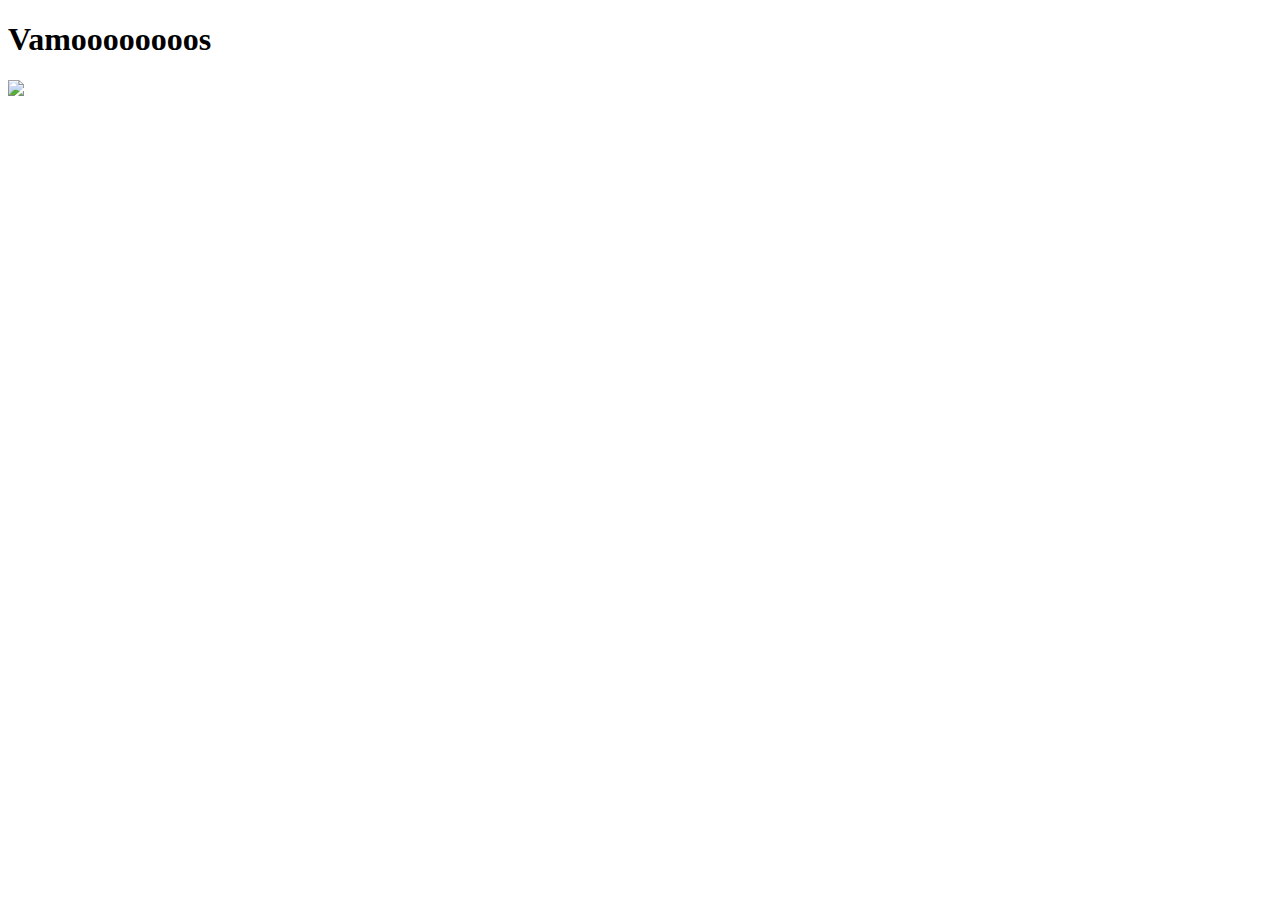
==== celebracion.html @ 24a68f4d "Create celebracion.html" ====
<!DOCTYPE html>
<head>
    <meta charset="UTF-8">
    <link rel="stylesheet" href="style2.css">
    <title>Para sashita</title>

</head>
<body>
    <div class="content">
        <h1>Vamoooooooos</h1>
        <div class="gif">
            <img src="gatito.gif">
        </div>
        
    </div>
   
</body>


</html>
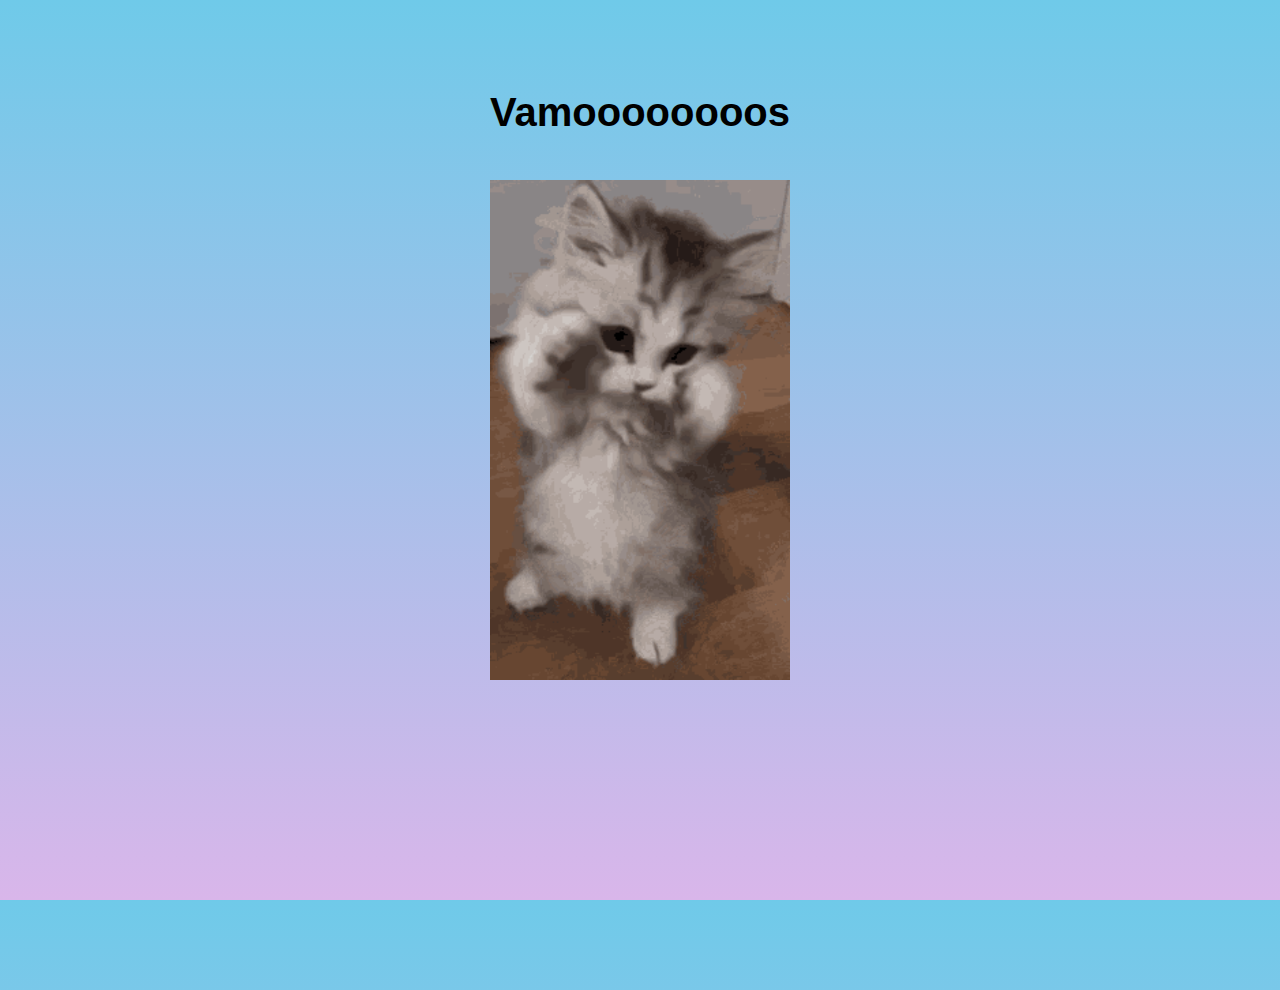
==== commit 0b568d59: "Add files via upload" ====
--- a/celebracion.html
+++ b/celebracion.html
@@ -1,20 +1,20 @@
-<!DOCTYPE html>
-<head>
-    <meta charset="UTF-8">
-    <link rel="stylesheet" href="style2.css">
-    <title>Para sashita</title>
-
-</head>
-<body>
-    <div class="content">
-        <h1>Vamoooooooos</h1>
-        <div class="gif">
-            <img src="gatito.gif">
-        </div>
-        
-    </div>
-   
-</body>
-
-
-</html>
+<!DOCTYPE html>
+<head>
+    <meta charset="UTF-8">
+    <link rel="stylesheet" href="style2.css">
+    <title>Para sashita</title>
+
+</head>
+<body>
+    <div class="content">
+        <h1>Vamoooooooos</h1>
+        <div class="gif">
+            <img src="gatito.gif">
+        </div>
+        
+    </div>
+   
+</body>
+
+
+</html>--- a/style2.css
+++ b/style2.css
@@ -0,0 +1,110 @@
+*,
+*::after,
+*::before{
+    padding: 0;
+    margin: 0;
+    box-sizing: border-box;
+}
+
+:root{
+    --color-bg: linear-gradient(to top,#D9B6EA,#6FCAE9);
+    --color-glass:linear-gradient(to left,#142544,#1a9092);
+    --color-water:linear-gradient(to left,#142544,#1b6d6e);
+}
+
+
+
+body{
+    background-image:var(--color-bg);
+    min-height: 100vh;
+    display: flex;
+    justify-content: center;
+    align-items:flex-end;
+    overflow: hidden;
+}
+
+
+h1{
+    font-size: 40px;
+    font-family: Arial;
+    display:inline-block;
+}
+
+.content{
+    display: flex;
+    justify-content: center;
+    text-align: center;
+    position: absolute;
+    top: 10%;
+    height: 100vh;
+}
+
+.gif{
+    
+    display: flex;
+    align-items: center;
+    justify-content: center;
+    position: absolute;
+    top: 10%;
+    left: 0%;
+    right: 0%;
+    
+}
+img{
+    width: 300px;
+    height: auto;
+}
+
+.respuestas{
+    width: 300px;
+    height: 50px;
+    display: flex;
+    position: absolute;
+    bottom: 20%;
+}
+
+
+.primera ,.segunda{
+    display: flex;
+    align-items: center;
+    justify-content: center;
+    width: 140px;
+    height: 60px;
+    text-align: center;
+    padding: auto;
+    border-radius: 10px;
+    
+}
+
+a{
+    
+    text-decoration: none;
+    text-align: center;
+    display: flex;
+    align-items: center;
+    justify-content: center;
+    width: 100%;
+
+}
+button, a{
+    
+    z-index: 1000000;
+    width: 100%;
+    height: 100%;
+    background-color:#6FCAE9 ;
+    margin: 10px;
+    border-radius: 10px;
+    font-size: 30px;
+    font-family: Arial, Helvetica, sans-serif;
+    font-weight: bold;
+    cursor: pointer;
+    border:1px solid #000;
+}
+
+button:hover{
+    background-color: #D9B6EA;
+    
+}
+a:hover{
+    background-color: #D9B6EA;
+}